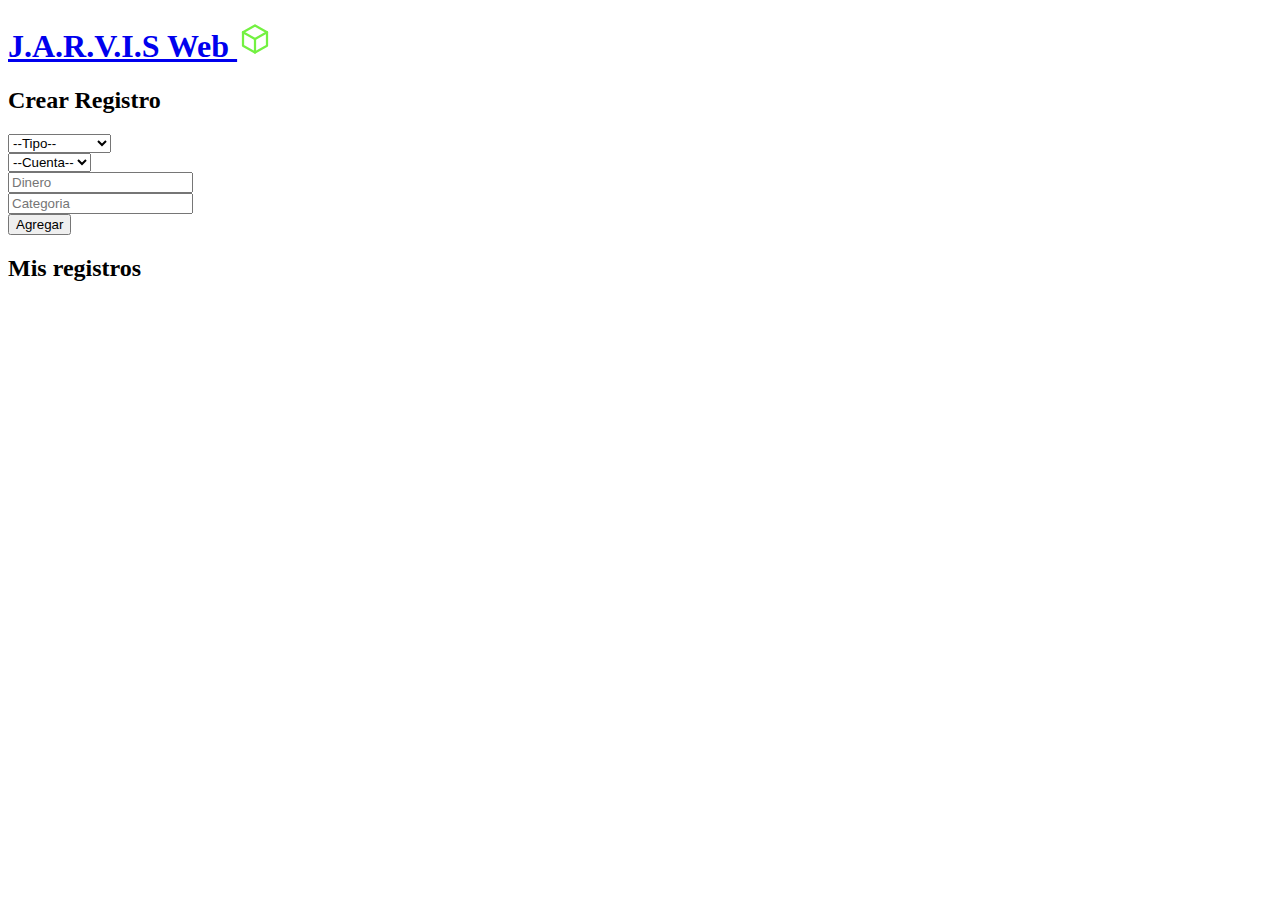
==== MisRegistros.html @ 8ad66b94 "Add files via upload" ====
<!DOCTYPE html>
<html lang="en">
<head>
    <meta charset="UTF-8">
    <meta http-equiv="X-UA-Compatible" content="IE=edge">
    <meta name="viewport" content="width=device-width, initial-scale=1.0">
    <link rel="stylesheet" href="css/cuentas.css">
    <link rel="stylesheet" href="css/style.css
    ">
    <title>Mis registros</title>
</head>
<body>
    <header class='flex' >
        <a href="index.html">
            <h1>J.A.R.V.I.S Web <svg  xmlns="http://www.w3.org/2000/svg" class="icon icon-tabler icon-tabler-box" width="36" height="36" viewBox="0 0 24 24" stroke-width="1.5" stroke="#73f141" fill="none" stroke-linecap="round" stroke-linejoin="round">
            <path stroke="none" d="M0 0h24v24H0z" fill="none"/>
            <polyline points="12 3 20 7.5 20 16.5 12 21 4 16.5 4 7.5 12 3" />
            <line x1="12" y1="12" x2="20" y2="7.5" />
            <line x1="12" y1="12" x2="12" y2="21" />
            <line x1="12" y1="12" x2="4" y2="7.5" />
            </svg></h1>
        </a>
    </header> 
    <div>
        <div class="grid  justifyC">
            <form class="blur area" id="formRegistro">
                <h2 class="verde tAC">Crear Registro</h2>
                <div class="flex justifySA inputs">
                    <div>
                        <select id="tipo" class="input">
                            <option value=" ">--Tipo--</option>
                            <option value="1">Ingreso</option>
                            <option value="2">Gasto</option>
                            <option value="3">Transferencia</option>
                        </select>
                    </div>
                    <div>
                        <select id="cuenta" class="input">
                            <option value=" ">--Cuenta--</option>
                            <option value="Efectivo">Efectivo</option>
                            <option value="Monedero">Monedero</option>
                            <option value="Ahorros">Ahorros</option>
                        </select>
                    </div>
                    <div>
                        <input id="dinero" type="text" class="input" placeholder="Dinero">
                    </div>
                    <div>
                        <input type="text" class="input" id="categoria" placeholder="Categoria">
                    </div>
                    <div>
                        <input type="submit" class="input" value="Agregar">
                    </div>
                </div>
            </form>  
        </div>
        <div class="grid justifyC  alignItemCenter">
            <div class="blur area">
                <h2 class="verde">Mis registros</h2>
                <div id="registros">
                    
                </div>
            </div>
            
        </div>
    </div>
    <script type="module" src="js/cuentas.js"></script>
    <!-- <script src="js/script.js"></script> -->
</body>
</html>
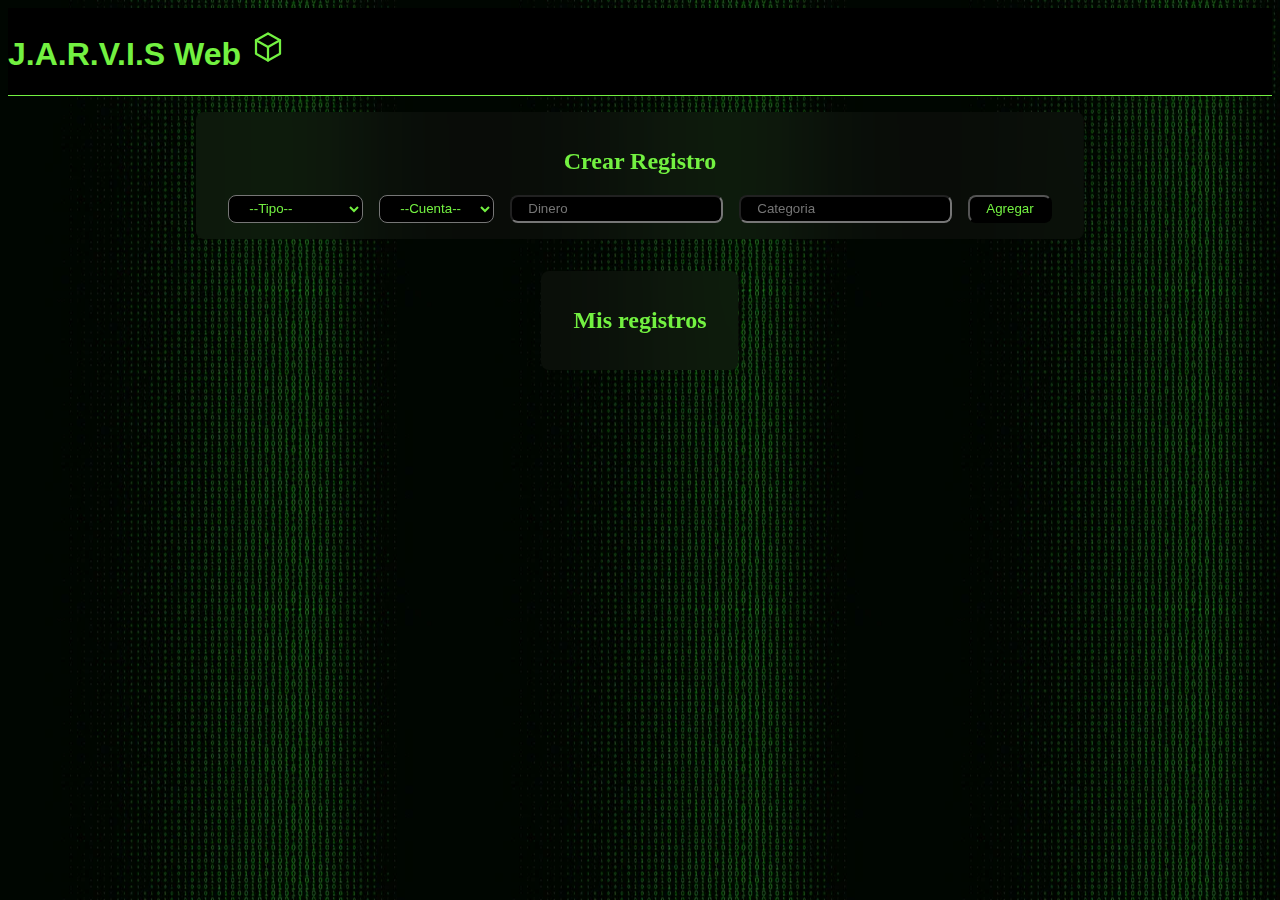
==== commit bdbdc48d: "Update MisRegistros.html" ====
--- a/MisRegistros.html
+++ b/MisRegistros.html
@@ -56,7 +56,7 @@
         </div>
         <div class="grid justifyC  alignItemCenter">
             <div class="blur area">
-                <h2 class="verde">Mis registros</h2>
+                <h2 class="verde tAC">Mis registros</h2>
                 <div id="registros">
                     
                 </div>
@@ -67,4 +67,4 @@
     <script type="module" src="js/cuentas.js"></script>
     <!-- <script src="js/script.js"></script> -->
 </body>
-</html>+</html>
--- a/css/cuentas.css
+++ b/css/cuentas.css
@@ -0,0 +1,109 @@
+body{
+    background-image: url(../img/fondoCuenta.jpg);
+    background-position: center;
+    background-attachment: fixed;
+    
+}
+.grid{
+    display: grid;
+}
+.flex{
+    display: flex;
+}
+.justifyC{
+    justify-content: center;
+}
+.justifySA{
+    justify-content: space-around;
+}
+.alignItemCenter{
+    align-items: center;
+}
+.tAC{
+    text-align: center;
+}
+.blur{
+    background: rgba(44, 41, 41, 0.2);
+    backdrop-filter: blur(50px);
+}
+.fW{
+    font-weight: 700;
+}
+.area{
+    padding: 1rem 2rem;
+    margin: 1rem 0;
+
+    border-radius: 0.5rem;
+}
+.inputs{
+    gap: 1rem;
+    text-align: center;
+}
+.input{
+    background-color: black;
+    color: rgb(115, 241, 65);
+    border-radius: 0.5rem;
+
+    padding: 0.3rem 1rem;
+}
+/* ///////////////////////////////////////////////////// */
+.registroT{
+    display: grid;
+    grid-template-columns: 1fr 3fr 1fr;
+    gap: 2rem;
+    border: 2px solid yellow;
+    align-items: center;
+    padding: 0.5rem 2rem;
+    border-radius: 0.5rem;
+    margin: 0.5rem 0;
+}
+.iconoT{
+    border: 2px solid yellow;
+    padding: 0.5rem;
+    border-radius: 50%;
+}
+.yll{
+    color: yellow;
+}
+/* ////////////////////////////////////////////////////// */
+
+.registroG{
+    display: grid;
+    grid-template-columns: 1fr 3fr 1fr;
+    gap: 2rem;
+    border: 2px solid red;
+    align-items: center;
+    padding: 0.5rem 2rem;
+    border-radius: 0.5rem;
+    margin: 0.5rem 0;
+}
+.iconoG{
+    border: 2px solid red;
+    padding: 0.5rem;
+    border-radius: 50%;
+}
+.rd{
+    color: red;
+}
+
+/* ///////////////////////////////////////////////////////// */
+
+.registroI{
+    display: grid;
+    grid-template-columns: 1fr 3fr 1fr;
+    gap: 2rem;
+    border: 2px solid #73f141;
+    align-items: center;
+    padding: 0.5rem 2rem;
+    border-radius: 0.5rem;
+    margin: 0.5rem 0;
+}
+.iconoI{
+    border: 2px solid rgb(115, 241, 65);
+    padding: 0.5rem;
+    border-radius: 50%;
+}
+.gn{
+    color: #73f141;
+}
+
--- a/css/style.css
+++ b/css/style.css
@@ -0,0 +1,483 @@
+
+
+body{
+    background-color: black;
+}
+p{
+    color: rgb(115, 241, 65);
+}
+header{
+    background-color: black;
+    border-bottom: 1px solid rgb(115, 241, 65);
+    justify-content: space-between;
+}
+h1{
+    font-family: 'M PLUS Code Latin', sans-serif;
+    color: rgb(115, 241, 65);
+}
+.title{
+    margin: 1rem 1rem;
+    padding: 1rem 0;
+    border-bottom: 1px solid #41ebf1;
+}
+.flex{
+    display: flex;
+    align-items: center;
+}
+.flexi{
+    display: flex;
+    align-items: center;
+}
+.flexi:hover{
+    box-shadow: 0px 0px 40px #41ebf1;
+    font-weight: 700;
+}
+.pad{
+    padding: 0 0.5rem;
+    font-weight: 700;
+}
+.azul{
+    color: #41ebf1;
+}
+.verde{
+    color: #73f141;
+}
+.negro{
+    color: black;
+}
+.blanco{
+    color: white;
+}
+/* .cuenta{
+    background-color: gray;
+} */
+.fondoNegro{
+    background-color: black;
+}
+.cuenta3{
+    background-color: red;
+    /* box-shadow: 0px 0px 40px red; */
+    font-weight: 700;
+}
+.cuenta2{
+    background-color: #73f141;
+    /* box-shadow: 0px 0px 40px rgb(115, 241, 65); */
+    font-weight: 700;
+}
+.cuenta1{
+    background-color: #41ebf1;
+    /* box-shadow: 0px 0px 40px #41ebf1; */
+    font-weight: 700;
+}
+.sticky{
+    position: sticky;
+    top: 0;
+}
+.tronco{
+    display: grid;
+    grid-template-columns: 1fr 3fr;
+    background-color: black;
+    border-radius: 0.5rem;
+    margin: 0.5rem 0;
+    width: 100%;
+}
+img {
+    
+    width: 100%;
+    object-fit: contain;
+
+}
+.horario {
+    
+    padding: 0.5rem 0;
+}
+.tronco__queso{
+    border: 1px solid #41ebf1;
+    border-radius: 0.5rem;
+}
+
+.tronco__queso2{
+
+    border: 1px solid #73f141;
+    border-radius: 0.5rem;
+    text-align: center;
+}
+.tronco__completo{
+    border: 1px solid rgb(65, 235, 241);
+    border-radius: 0.5rem;
+}
+.tronco__completo__informacion{
+    margin: 0 1rem;
+}
+a{
+    text-decoration: none;
+}
+.navi{
+    display: flex;
+    justify-content: space-around;
+
+    padding: 1rem 0;
+    margin: 0.5rem 0;
+    border-radius: 0.5rem;
+}
+
+.nv{
+    padding: 1.8rem;
+    border-radius: 0.5rem;
+    border-left: 1px solid rgb(115, 241, 65);
+}
+.nv2{
+    display: flex;
+    justify-content: space-around;
+    text-decoration: none;
+    background-color: black;
+    text-align: center;
+
+    padding: 0.5rem 0;
+    border-bottom: 1px solid rgb(65, 235, 241);
+}
+
+.nv2__contenido{
+    color: rgb(65, 235, 241);
+    padding: 0.5rem 1rem;
+}
+.nv2__contenido:hover{
+    border-radius: 0.5rem;
+    border: 1px solid rgb(65, 235, 241);
+    border-top: none;
+    font-weight: 700;
+}
+.desplegable{
+    position: relative;
+}
+footer{
+    border-top: 1px solid rgb(115, 241, 65);
+}
+/* Hide the desplegable's content by default */
+.desplegable__contenido{
+    display: none;
+    /* Position it right below the trigger element */
+    right: 0;
+    padding-top: 4px;
+    padding-right: 2rem;
+    position: absolute;
+    top: 100%;
+
+    /* It should be on the top of other elements */
+    background-color: black;
+    color: rgb(115, 241, 65);
+    border-radius: 0.5rem;
+    border: 1px solid rgb(115, 241, 65);
+    font-family: 'M PLUS Code Latin', sans-serif;
+    /* Size */
+    width: 200px;
+}
+
+/* Show the content when hover on the container */
+.desplegable:hover .desplegable__contenido {
+    display: block;
+}
+li{
+    color: rgb(115, 241, 65);
+    padding: 0.5rem 0;
+    
+}
+.container {
+    /* Content is center horizontally */
+    align-items: center;
+    display: flex;
+
+    /*
+The property name will stick to the left, and the value
+will stick to the right
+*/
+    justify-content: space-between;
+
+    border-bottom: 1px solid rgb(115, 241, 65);
+
+    /* Spacing */
+    margin: 0px;
+    padding: 18px 8px;
+
+}
+.did{
+    color: black;
+    background-color: rgb(115, 241, 65);
+    margin: 10px;
+}
+.nav2, .verde{
+    color: rgb(115, 241, 65);
+}
+button{
+    background-color: black;
+    padding: 0.5rem 1rem;
+    
+}
+.encender1{
+    color: rgb(115, 241, 65);
+    border: 1px solid rgb(115, 241, 65);
+    border-radius: 0.5rem;
+}
+.apagar1{
+    color: red;
+    border: 1px solid red;
+    border-radius: 0.5rem;
+}
+.botones{
+    display: flex;
+    justify-content: space-around;
+    margin: 1rem;
+    
+}
+.encender1:hover{
+    color: black;
+
+    background-color: rgb(115, 241, 65);
+    box-shadow: 0px 0px 40px rgb(115, 241, 65);
+    font-weight: 700;
+
+    cursor: not-allowed;
+}
+.apagar1:hover{
+    color: black;
+    background-color: red;
+    box-shadow: 0px 0px 40px red;
+    transition: 0.5s;
+    font-weight: 700;
+
+    cursor: not-allowed;
+}
+.celeste{color: rgb(65, 235, 241);}
+.rojo{color: red;}
+/* .verde{color: rgb(115, 241, 65);} */
+.infobotones{
+    border-bottom: 1px solid #41ebf1;
+    margin: 0 1rem;
+    border-bottom-right-radius: 0.5rem;
+}
+.tarjetasComando{
+    display: flex;
+    justify-content: space-around;
+    margin: 1rem;
+}
+
+.comando{
+    
+    margin: 1.5rem;
+    border-bottom: 1px solid rgb(115, 241, 65);
+    border-top: 1px solid rgb(115, 241, 65);
+    border-radius: 0.5rem;
+}
+.titulo{
+    color: rgb(115, 241, 65);
+}
+.buscar{
+    margin: 1rem;
+    padding: 0.4rem 0.5rem;
+    border-radius: 0.5rem;
+}
+.enviar{
+    padding: 0.4rem 2rem;
+    margin: 0.3rem 0.5rem;
+    color: rgb(115, 241, 65);
+    background-color: black;
+    border-radius: 0.5rem ;
+    text-decoration: none;
+    border: 2px solid rgb(115, 241, 65);
+    
+}
+.contenidoTronco{
+    border-bottom: 1px solid #73f141;
+}
+.borrar-tweet, .error{
+    border: 1px solid red;
+    color: red;
+    margin: 1rem;
+    padding: 0 0.3rem;
+    cursor: pointer;
+}
+.tabla{
+    color: white;
+    border: 1px solid white;
+}
+.girar{
+    border-radius: 0.5rem;
+    animation: girar 5s infinite;
+    
+}
+@keyframes girar{
+    
+    25%  {   transform: translateX(100px);  }
+    /* 50%  {   transform: translateX(0px);  } */
+    75%  {   transform: translateX(-100px);  }
+    
+}
+.flexita{
+    transform: rotate(-5deg);
+    animation: rotar 3s infinite;
+}
+@keyframes rotar{
+    50% { transform: rotate(5deg);}
+    /* 75% { transform: rotate(-135deg);} */
+}
+/* //////////////////////////////////////////////////////////////////////////////////////////////////// */
+.foter{
+    font-weight: 700;
+    text-align: end;
+}
+.sinStyle{
+    list-style-type: none;
+}
+a {
+    color: #41ebf1;
+    display: inline-block;
+    
+    text-decoration: none;
+}
+nav, scroll-container {
+    display: block;
+    margin: 0 auto;
+    text-align: center;
+}
+nav {
+    
+    padding: 5px;
+    border: 1px solid #41ebf1;
+}
+scroll-container {
+    display: block;
+    height: 200px;
+    overflow-y: scroll;
+    scroll-behavior: smooth;
+}
+scroll-page {
+    color: #41ebf1;
+    display: flex;
+    justify-content: space-around;
+    align-items: center;
+    height: 100%;
+  }
+.formulario{
+    display: flex;
+    align-items: center;
+    justify-content: space-around;
+
+    border: 1px solid #41ebf1;
+    padding: 0.5rem 0;
+    margin: 0.5rem 0;
+}
+.notas{
+    display: grid;
+}
+.notas>div:hover{
+    border: 1px solid #41ebf1;
+    border-radius: 0.5rem;
+    padding: 0 0.5rem;
+}
+.walletTodo{
+    display: grid;
+    grid-template-columns: 2fr 2fr 1fr;
+}
+.cuentas{
+    display: grid;
+    grid-template-columns: 1fr 1fr;
+    text-align: center;
+    margin: 2rem 1rem;
+}
+.cuenta{
+    border-radius: 0.5rem;
+    margin: 0.5rem 0.5rem;
+}
+.addCuenta{
+    border: 1px solid #41ebf1;
+    border-radius: 0.5rem;
+    margin: 0.5rem 0.5rem;
+}
+.circulo{
+    display: grid;
+    justify-content: center;
+    align-items: center;
+    text-align: center;
+    width: 130px;
+    height: 130px;
+    background-color: black;
+    border-top: 20px solid yellow;
+    border-left: 20px solid red;
+    border-right: 20px solid #73f141;
+    
+    border-bottom: 20px solid black;
+    border-radius: 50%;
+}
+.detallesTotal{
+    display: flex;
+    justify-content: space-around;
+    align-items: center;
+}
+.todo{
+    display: grid;
+    align-items: center;
+    justify-content: center;
+    text-align: center;
+}
+.deWallet{
+    border: 1px solid #41ebf1;
+    border-radius: 0.5rem;
+    padding: 0.5rem 3rem;
+    margin: 0.5rem 0;
+}
+
+.bueno{
+    transform: rotate(125deg);
+    animation: rotarBueno 3s infinite;
+}
+@keyframes rotarBueno{
+    50% { transform: rotate(110deg);}
+    /* 75% { transform: rotate(-135deg);} */
+}
+
+.medio{
+    transform: rotate(-5deg);
+    animation: rotarMedio 3s infinite;
+}
+@keyframes rotarMedio{
+    50% { transform: rotate(5deg);}
+    /* 75% { transform: rotate(-135deg);} */
+}
+
+.malo{
+    transform: rotate(-125deg);
+    animation: rotarMalo 3s infinite;
+}
+@keyframes rotarMalo{
+    50% { transform: rotate(-110deg);}
+    /* 75% { transform: rotate(-135deg);} */
+}
+
+@media (max-width: 680px) {
+    .flex {
+        display: block;
+    }
+    .nv{
+        display: flex;
+        justify-content: space-around;
+    }
+    .tronco{
+        display: initial;
+    }
+    .tarjetasComando{
+        display:  contents;
+    }
+    .formulario{
+        display: grid;
+        text-align: center;
+        gap: 0.5rem;
+    }
+    .walletTodo{
+        display: block;
+    }
+}
+@media (min-width: 680px){
+    .comando{
+        padding: 0 5rem;
+    }
+}
